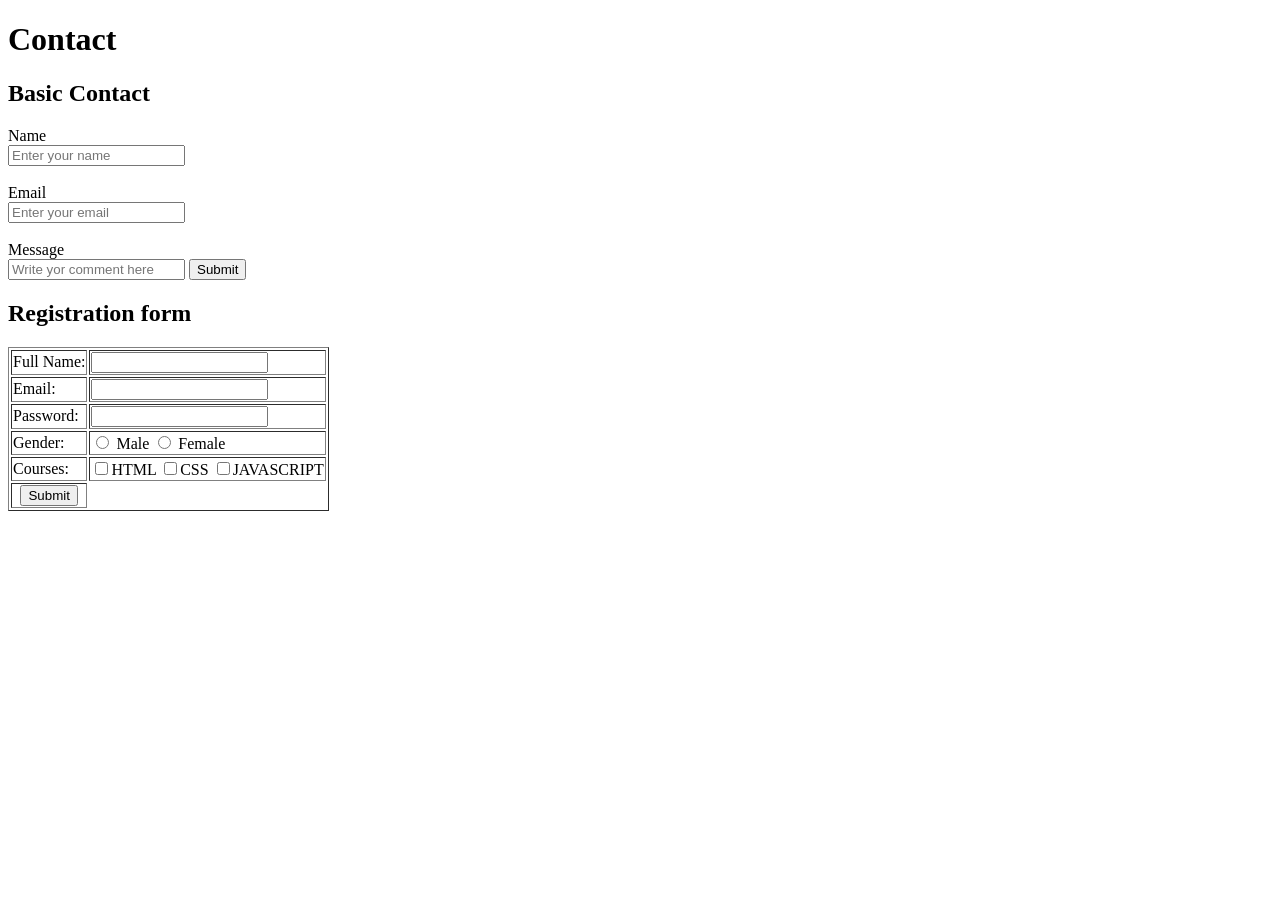
==== week -02/contact.html @ 5fc19831 "Update folders" ====
<!DOCTYPE html>
<html lang="en">

<head>
  <meta charset="UTF-8">
  <meta name="viewport" content="width=device-width, initial-scale=1.0">
  <title>Contact</title>
</head>

<body>
  <h1>Contact</h1>
  <form>
    <h2>Basic Contact</h2>
    Name <br>
    <input type="text" placeholder="Enter your name"> <br> <br>
    Email <br>
    <input type="email" placeholder="Enter your email"> <br> <br>
    Message <br>
    <input type="text" placeholder="Write yor comment here">
    <button type="submit">Submit</button>
  </form>
  <form>
    <h2>Registration form</h2>
    <table border="1">
      <tr>
        <td>Full Name:</td>
        <td><input type="text"></td>
      </tr>
      <tr>
        <td>Email:</td>
        <td><input type="email" required></td>
      </tr>
      <tr>
        <td>Password:</td>
        <td><input type="password" required></td>
      </tr>
      <tr>
        <td>Gender:</td>
        <td>
          <input type="radio" name="gender"> Male
          <input type="radio" name="gender"> Female
        </td>
      </tr>
      <tr>
        <td>Courses:</td>
        <td>
          <label><input type="checkbox" name="Courses" value="HTML">HTML</label>
          <label><input type="checkbox" name="Courses" value="CSS">CSS</label>
          <label> <input type="checkbox" name="Courses" value="JS">JAVASCRIPT</label>
        </td>
      </tr>
      <tr>
        <td align="center">
          <button type="submit">Submit</button> <br>
        </td>
      </tr>
    </table>
  </form>
</body>

</html>
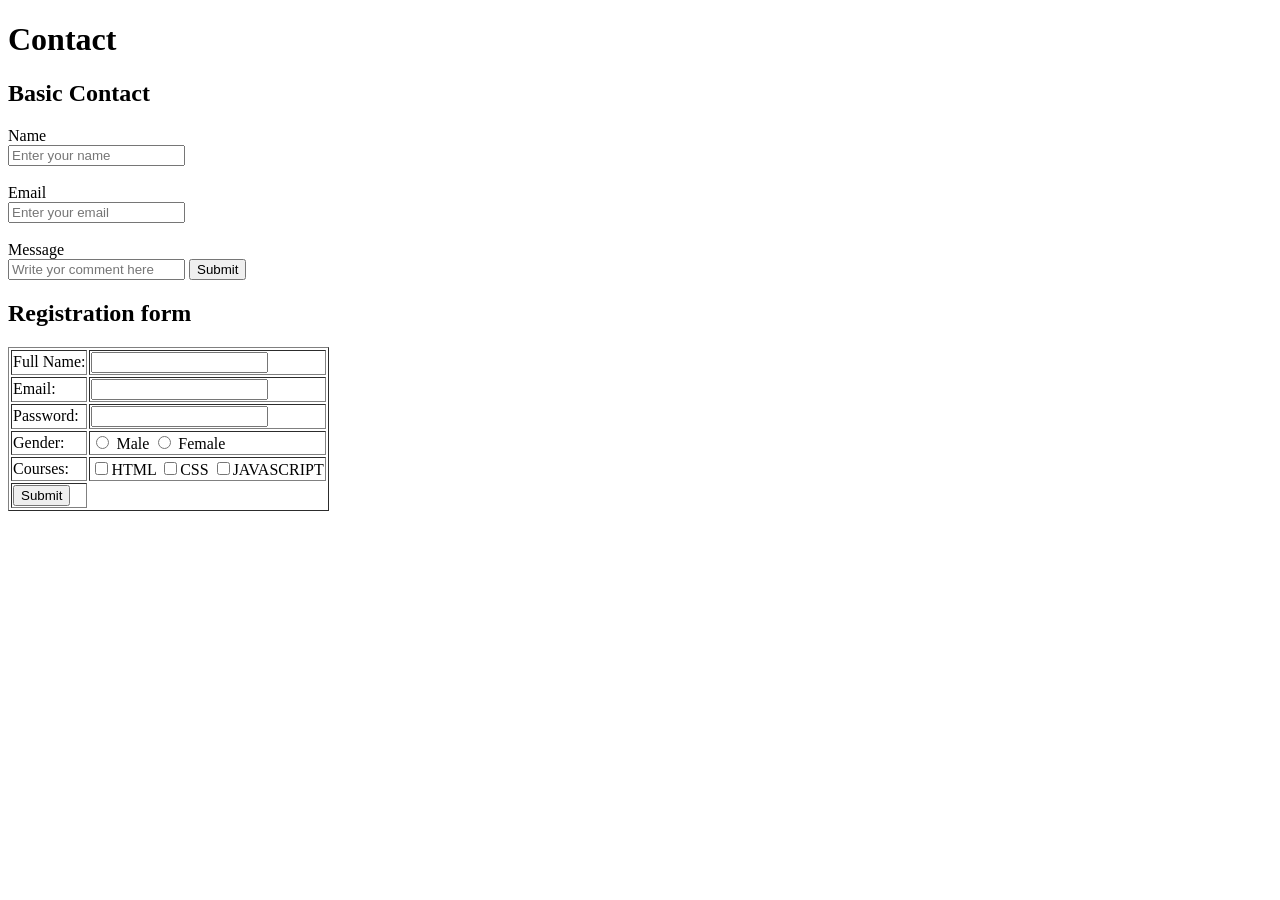
==== commit 0b81b14d: "Update folders" ====
--- a/week -02/contact.html
+++ b/week -02/contact.html
@@ -50,7 +50,7 @@
         </td>
       </tr>
       <tr>
-        <td align="center">
+        <td>
           <button type="submit">Submit</button> <br>
         </td>
       </tr>
